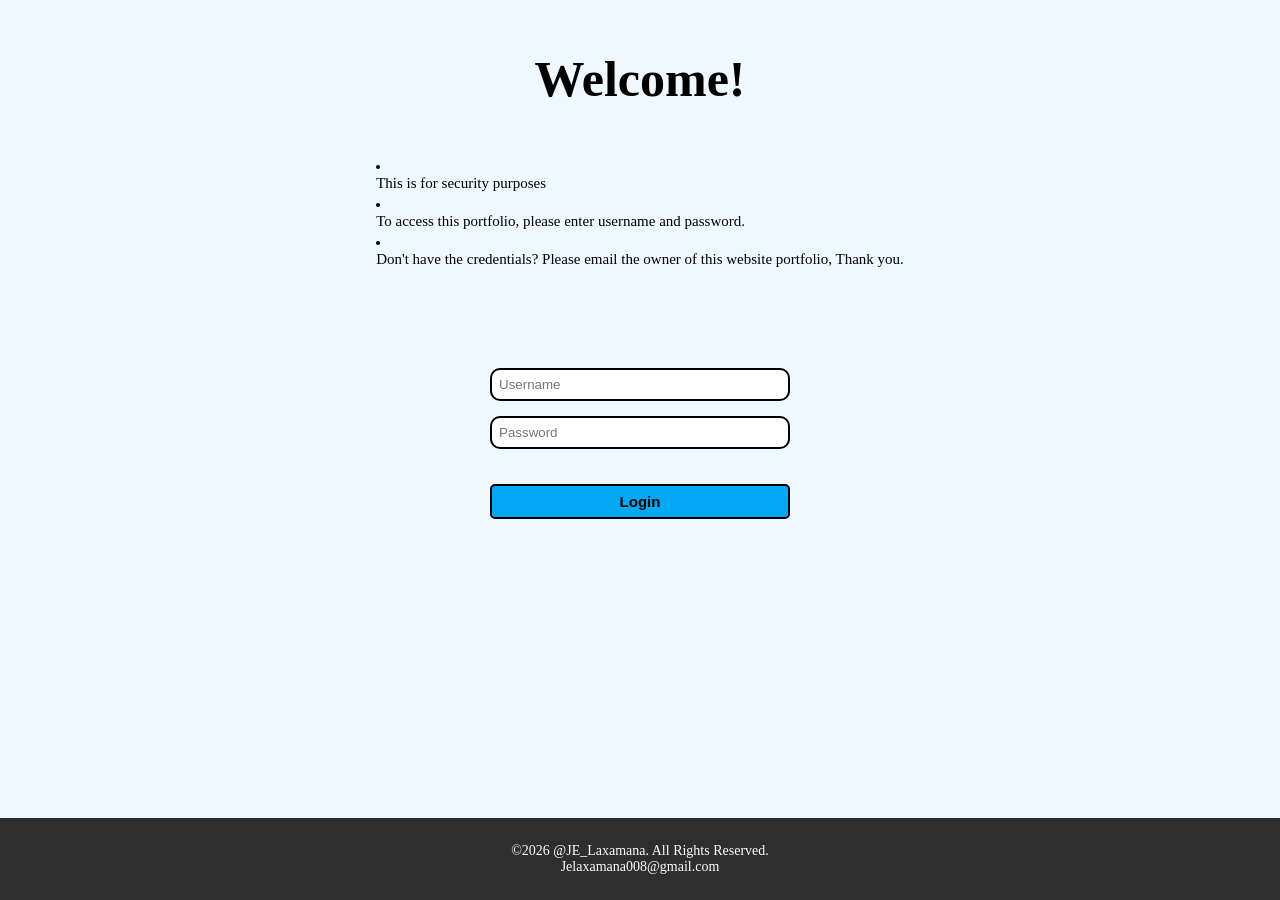
==== index.html @ 6d1e1df4 "Add files via upload" ====
<!DOCTYPE html>
<html lang="en">
<head>
    <meta charset="UTF-8">
    <meta name="viewport" content="width=device-width, initial-scale=1.0">
    <title>Jeyih Login</title>
    <link rel="stylesheet" href="style_input.css">
</head>
<body>
<div class="login">Welcome!</div>

<div class="par">
<li><p>This is for security purposes</p></li>
<li><p>To access this portfolio, please enter username and password.</p></li>
<li><p>Don't have the credentials? Please email the owner of this website portfolio, Thank you.</p></li>
</div>

<div class="input_user_pass">
<input type="text" id="username" placeholder="Username">
<input type="password" id="password" placeholder="Password">
<div class="button_input">
<button onclick="login()">Login</button>
</div>
</div>
  
<p id="message"></p>
<script src="script.js"></script>
    <footer class="footer_index">©2026 @JE_Laxamana. All Rights Reserved. <br>Jelaxamana008@gmail.com</footer>


</body>
</html>
---- style_input.css ----
* {
    margin: 0;
    padding: 0;
    box-sizing: border-box;
    flex: 1;
}



html {
    scroll-behavior: smooth;
}

body {
    font-family: Cambria, Cochin, Georgia, Times, 'Times New Roman', serif;
    color: #000000;
    background-color: aliceblue;        
    display: flex;
    justify-content: center;
    align-items: center;
    flex-direction: column;
}



.login{
    font-size: 50px;
    padding: 50px;
    font-weight: bold;
}

.input_user_pass{
    margin-top: 100px;
    border-radius: 12px;
    gap: 15px;
    display:flex;
    flex-direction: column;
    width: 300px;
    
}

.button_input{
    margin-top: 20px;
    display: flex; 
}

input{
    border-radius: 10px;
    border:solid 2px;
    padding: 7px;
    
}

.button_input button {
    border-radius: 5px;
    border:solid 2px;
    padding: 7px;
    background: #03A9F4;
    color: #000000;
    font-size: 15px;
    font-weight:600;
    cursor: pointer;
    transition: .4s;
    margin-bottom: 100px;
}

button:hover{
    background: #F44336;
}

.par{
    padding:0px 25px;
    font-family:Georgia ;
    display: grid;
    justify-content: center;
    font-size: 15px;
    gap: 4px;
}


.footer_index {
    position:fixed ;
    bottom: 0px;
    width: 100%;
    background-color: #2e2e2e;
    color: white;
    text-align: center;
    padding: 25px;
    font-size: 14px;
}


@media (max-width: 480px) {
    
    .input_user_pass {
        
        padding: 20px;
        
        width: 90%;
    
    }

    
    
    .login {
        
        font-size: 24px;
    
    }

}
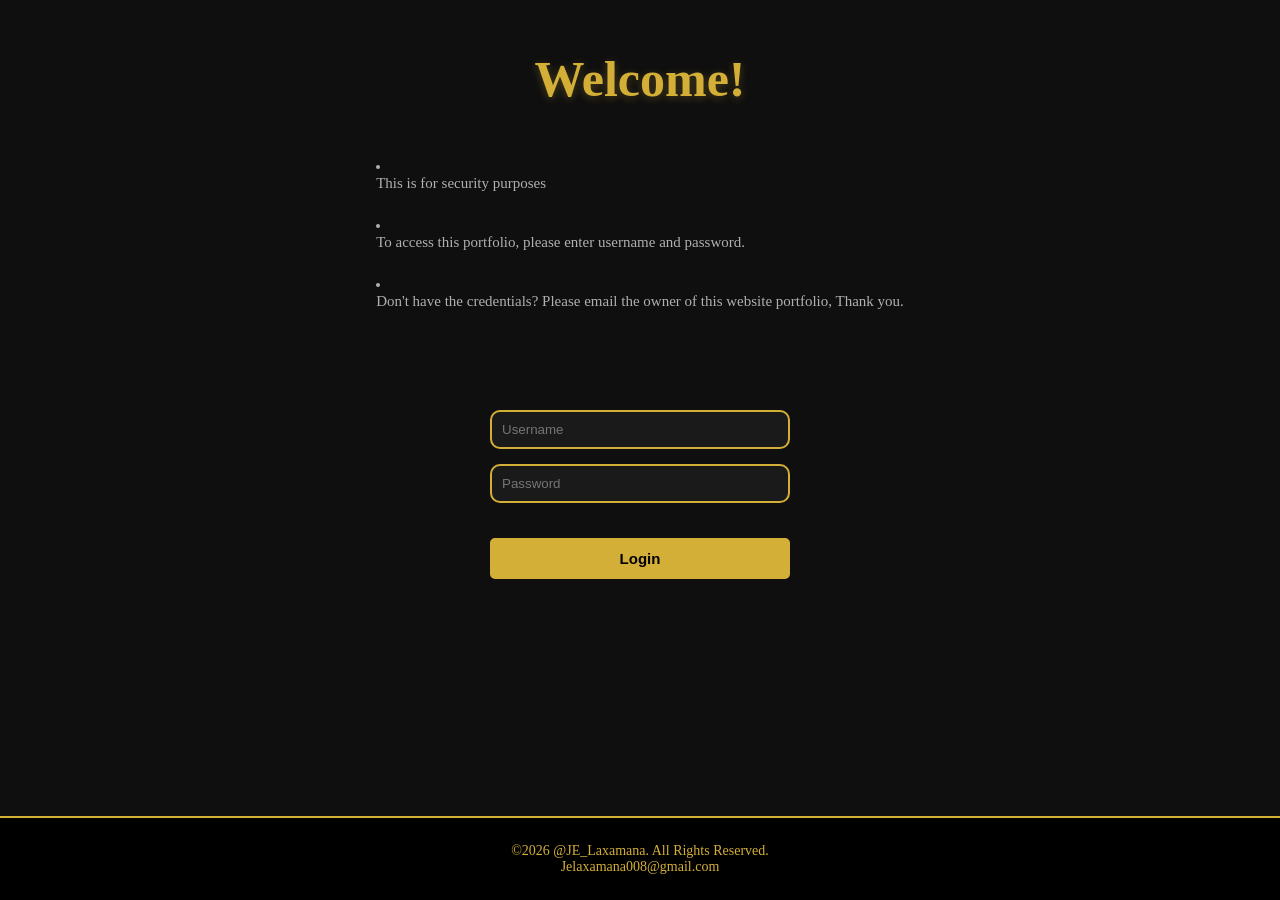
==== commit af9fd96a: "Initial commit: Portfolio website with black and gold theme" ====
--- a/index.html
+++ b/index.html
@@ -1,32 +1,34 @@
-<!DOCTYPE html>
-<html lang="en">
-<head>
-    <meta charset="UTF-8">
-    <meta name="viewport" content="width=device-width, initial-scale=1.0">
-    <title>Jeyih Login</title>
-    <link rel="stylesheet" href="style_input.css">
-</head>
-<body>
-<div class="login">Welcome!</div>
-
-<div class="par">
-<li><p>This is for security purposes</p></li>
-<li><p>To access this portfolio, please enter username and password.</p></li>
-<li><p>Don't have the credentials? Please email the owner of this website portfolio, Thank you.</p></li>
-</div>
-
-<div class="input_user_pass">
-<input type="text" id="username" placeholder="Username">
-<input type="password" id="password" placeholder="Password">
-<div class="button_input">
-<button onclick="login()">Login</button>
-</div>
-</div>
-  
-<p id="message"></p>
-<script src="script.js"></script>
-    <footer class="footer_index">©2026 @JE_Laxamana. All Rights Reserved. <br>Jelaxamana008@gmail.com</footer>
-
-
-</body>
+<!DOCTYPE html>
+<html lang="en">
+<head>
+    <meta charset="UTF-8">
+    <meta name="viewport" content="width=device-width, initial-scale=1.0">
+    <title>Jeyih Login</title>
+    <link rel="stylesheet" href="style_input.css">
+</head>
+<body>
+<div class="login">Welcome!</div>
+
+<div class="par">
+<li><p>This is for security purposes</p></li>
+<br>
+<li><p>To access this portfolio, please enter username and password.</p></li>
+<br>
+<li><p>Don't have the credentials? Please email the owner of this website portfolio, Thank you.</p></li>
+</div>
+
+<div class="input_user_pass">
+<input type="text" id="username" placeholder="Username">
+<input type="password" id="password" placeholder="Password">
+<div class="button_input">
+<button onclick="login()">Login</button>
+</div>
+</div>
+  
+<p id="message"></p>
+<script src="script.js"></script>
+    <footer class="footer_index">©2026 @JE_Laxamana. All Rights Reserved. <br>Jelaxamana008@gmail.com</footer>
+
+
+</body>
 </html>
--- a/style_input.css
+++ b/style_input.css
@@ -1,111 +1,127 @@
-* {
-    margin: 0;
-    padding: 0;
-    box-sizing: border-box;
-    flex: 1;
-}
-
-
-
-html {
-    scroll-behavior: smooth;
-}
-
-body {
-    font-family: Cambria, Cochin, Georgia, Times, 'Times New Roman', serif;
-    color: #000000;
-    background-color: aliceblue;        
-    display: flex;
-    justify-content: center;
-    align-items: center;
-    flex-direction: column;
-}
-
-
-
-.login{
-    font-size: 50px;
-    padding: 50px;
-    font-weight: bold;
-}
-
-.input_user_pass{
-    margin-top: 100px;
-    border-radius: 12px;
-    gap: 15px;
-    display:flex;
-    flex-direction: column;
-    width: 300px;
-    
-}
-
-.button_input{
-    margin-top: 20px;
-    display: flex; 
-}
-
-input{
-    border-radius: 10px;
-    border:solid 2px;
-    padding: 7px;
-    
-}
-
-.button_input button {
-    border-radius: 5px;
-    border:solid 2px;
-    padding: 7px;
-    background: #03A9F4;
-    color: #000000;
-    font-size: 15px;
-    font-weight:600;
-    cursor: pointer;
-    transition: .4s;
-    margin-bottom: 100px;
-}
-
-button:hover{
-    background: #F44336;
-}
-
-.par{
-    padding:0px 25px;
-    font-family:Georgia ;
-    display: grid;
-    justify-content: center;
-    font-size: 15px;
-    gap: 4px;
-}
-
-
-.footer_index {
-    position:fixed ;
-    bottom: 0px;
-    width: 100%;
-    background-color: #2e2e2e;
-    color: white;
-    text-align: center;
-    padding: 25px;
-    font-size: 14px;
-}
-
-
-@media (max-width: 480px) {
-    
-    .input_user_pass {
-        
-        padding: 20px;
-        
-        width: 90%;
-    
-    }
-
-    
-    
-    .login {
-        
-        font-size: 24px;
-    
-    }
-
+* {
+    margin: 0;
+    padding: 0;
+    box-sizing: border-box;
+    flex: 1;
+}
+
+
+
+html {
+    scroll-behavior: smooth;
+}
+
+body {
+    font-family: Cambria, Cochin, Georgia, Times, 'Times New Roman', serif;
+    color: #e0e0e0;
+    background-color: #0f0f0f;        
+    display: flex;
+    justify-content: center;
+    align-items: center;
+    flex-direction: column;
+}
+
+
+
+.login{
+    font-size: 50px;
+    padding: 50px;
+    font-weight: bold;
+    color: #d4af37;
+    text-shadow: 0 2px 8px rgba(212, 175, 55, 0.3);
+}
+
+.input_user_pass{
+    margin-top: 100px;
+    border-radius: 12px;
+    gap: 15px;
+    display:flex;
+    flex-direction: column;
+    width: 300px;
+    
+}
+
+.button_input{
+    margin-top: 20px;
+    display: flex; 
+}
+
+input{
+    border-radius: 10px;
+    border: solid 2px #d4af37;
+    padding: 10px;
+    background-color: #1a1a1a;
+    color: #e0e0e0;
+    transition: 0.3s;
+}
+
+input:focus {
+    outline: none;
+    border-color: #ffd700;
+    box-shadow: 0 0 12px rgba(212, 175, 55, 0.4);
+    background-color: #262626;
+}
+
+.button_input button {
+    border-radius: 5px;
+    border: solid 2px #d4af37;
+    padding: 10px 30px;
+    background: #d4af37;
+    color: #000000;
+    font-size: 15px;
+    font-weight:600;
+    cursor: pointer;
+    transition: .4s;
+    margin-bottom: 100px;
+}
+
+button:hover{
+    background: #ffd700;
+    box-shadow: 0 4px 12px rgba(212, 175, 55, 0.4);
+    border-color: #ffd700;
+}
+
+.par{
+    padding:0px 25px;
+    font-family:Georgia ;
+    display: grid;
+    justify-content: center;
+    font-size: 15px;
+    gap: 4px;
+    color: #b0b0b0;
+}
+
+
+.footer_index {
+    position:fixed ;
+    bottom: 0px;
+    width: 100%;
+    background-color: #000000;
+    color: #d4af37;
+    text-align: center;
+    padding: 25px;
+    font-size: 14px;
+    border-top: 2px solid #d4af37;
+}
+}
+
+
+@media (max-width: 480px) {
+    
+    .input_user_pass {
+        
+        padding: 20px;
+        
+        width: 90%;
+    
+    }
+
+    
+    
+    .login {
+        
+        font-size: 24px;
+    
+    }
+
 }
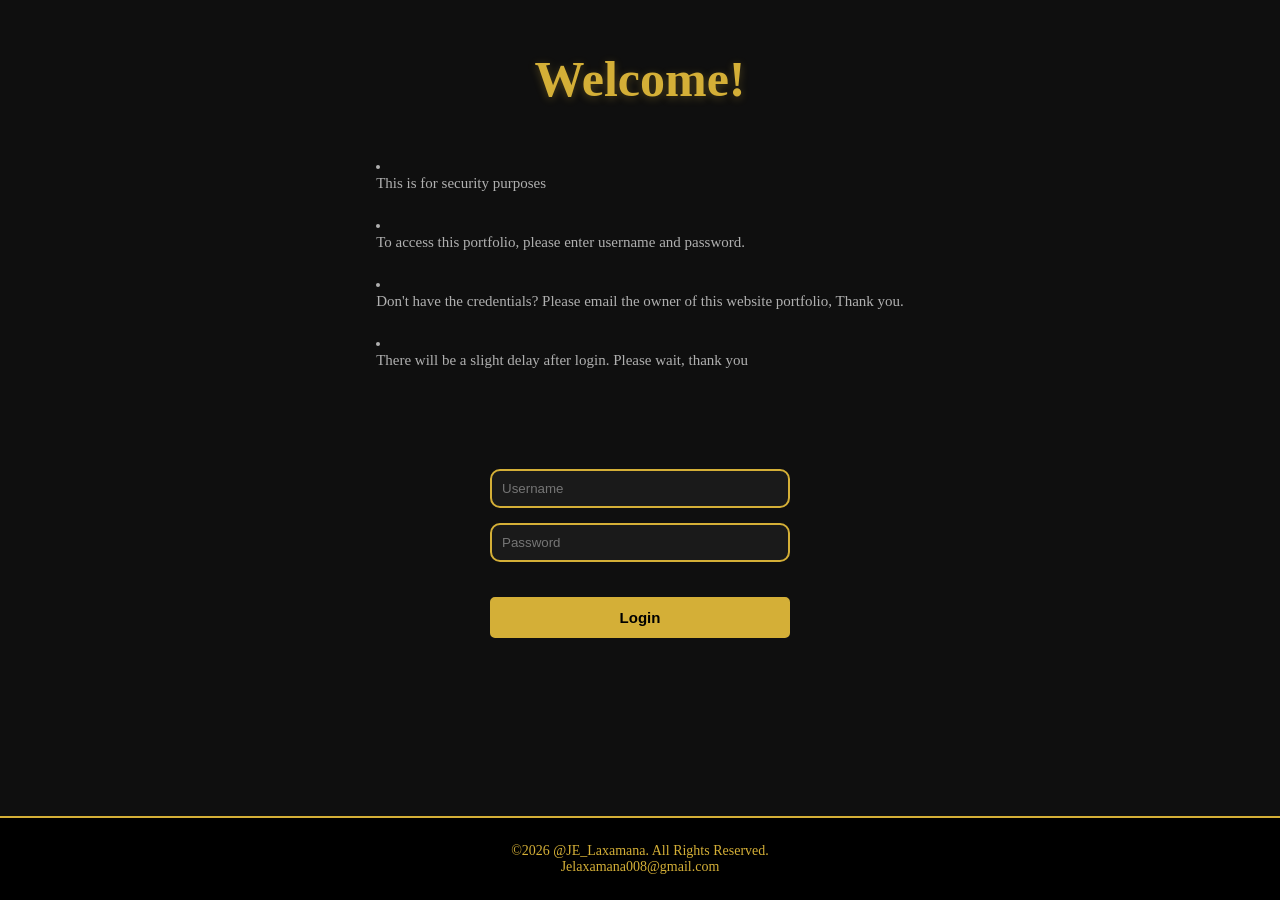
==== commit 95632e7c: "okay" ====
--- a/index.html
+++ b/index.html
@@ -15,6 +15,8 @@
 <li><p>To access this portfolio, please enter username and password.</p></li>
 <br>
 <li><p>Don't have the credentials? Please email the owner of this website portfolio, Thank you.</p></li>
+<br>
+<li><p>There will be a slight delay after login. Please wait, thank you</p></li>
 </div>
 
 <div class="input_user_pass">
